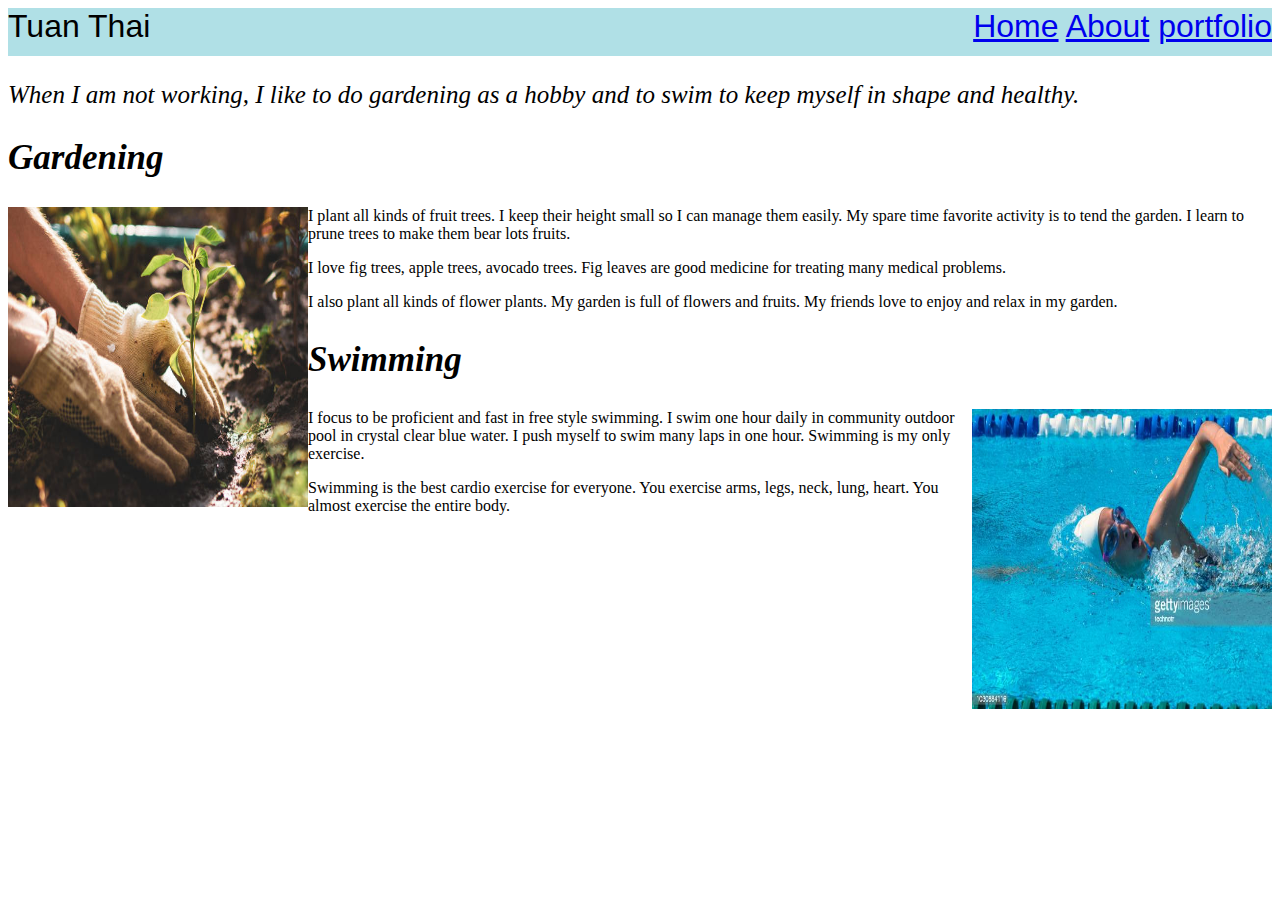
==== about.html @ 105e382d "update about page" ====
<!DOCTYPE html>
<html lang="en">

<head>
    <meta charset="UTF-8">
    <meta http-equiv="X-UA-Compatible" content="IE=edge">
    <meta name="viewport" content="width=device-width, initial-scale=1.0">
    <title>Tuan Thai Personal Website</title>
    <link rel="stylesheet" href="./style.css">
</head>

<body>


    <header>

        <nav class="tabs">
            <span id="logo">Tuan Thai</span>
            <div class="nav_right">

                <a href="./index.html" id="right">Home</a>
                <a href="./about.html" id="right">About</a>
                <a href="./portfolio.html" id="right">portfolio</a>
            </div>

        </nav>
        <!-- <h1>About</h1> -->
    </header>

    <div>
        <p id="intro_hd">When I am not working, I like to do gardening as a hobby and to swim to keep myself in shape and healthy.
        </p>
    </div>

    <section>
        <h2>Gardening</h2>

        <img src="./images/gardening.jpeg" alt="" style="float:left;width:300px;height: 300px; ">

        <p>
            I plant all kinds of fruit trees. I keep their height small so I can manage them
            easily. My spare time favorite activity is to tend the garden. I learn to prune trees to make them
            bear lots fruits.
        </p>
        <p>I love fig trees, apple trees, avocado trees.  Fig leaves are good medicine for treating many medical problems.            
        </p>
        <p>
            I also plant all kinds of flower plants. My garden is full of flowers and fruits. My
            friends love to enjoy and relax in my garden.
        </p>

    </section>

    <section class="nextline">
        <h2>Swimming</h2>
        
            <img src="./images/free_style.jpeg" alt="" style="float:right;width:300px;height: 300px; ">
        
        <p>
            I focus to be proficient and fast in free style swimming.
            I swim one hour daily in community outdoor pool in crystal clear blue water. I push myself to swim many laps
            in one hour. Swimming is my only exercise.
        </p>
        <p> Swimming is the best cardio exercise for everyone. You exercise arms, legs, neck, lung, heart. You almost
            exercise the entire body.
        </p>
    </section>

    <script src="./javascript.js"></script>
</body>

</html>
---- style.css ----
h1 {
    text-align: center;
}

.tabs {
    background-color: powderblue;
    font-weight: 200;
    height: 1.5em;
    font-size: 32px;
    font-family: sans-serif;
}

#logo {
    /* color:aqua; */
    font-weight: 200;
    font-size: 32px;
    font-family: sans-serif;
    /* margin: ; */
    /* padding: 0.5rem 1.5rem 0 1.5rem; */
    /* box-shadow: 0 0 20px 10px rgb(0, 0, 0, 0.2); */
}

.nav_right {
    float: right;
}

h2 {
    font-size: 35px;
    font-family: 'Times New Roman', Times, serif;
    font-style: italic;
}

#intro {
    font-size: 20px;
    font-family: 'Times New Roman', Times, serif;
    font-style: italic;
}

#intro_hd {
    font-size: 25px;
    font-family: 'Times New Roman', Times, serif;
    font-style: italic;
}

section {
    display: block;
    
}
.nextline{
    
}
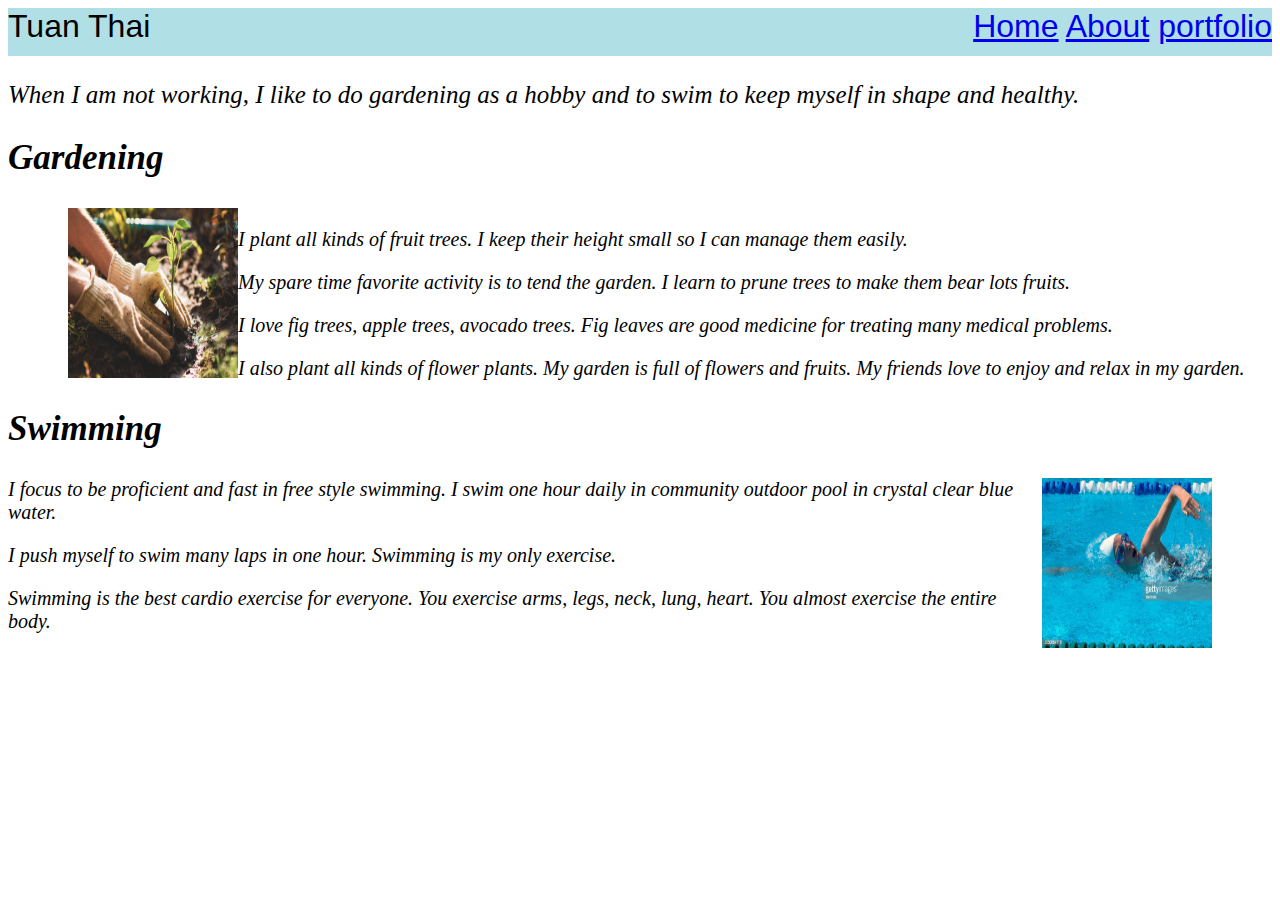
==== commit faa2517b: "fix picture margin" ====
--- a/about.html
+++ b/about.html
@@ -28,23 +28,29 @@
     </header>
 
     <div>
-        <p id="intro_hd">When I am not working, I like to do gardening as a hobby and to swim to keep myself in shape and healthy.
+        <p id="intro_hd">When I am not working, I like to do gardening as a hobby and to swim to keep myself in shape
+            and healthy.
         </p>
     </div>
 
     <section>
         <h2>Gardening</h2>
+        <div class="frame_garden">
 
-        <img src="./images/gardening.jpeg" alt="" style="float:left;width:300px;height: 300px; ">
-
-        <p>
+            <img src="./images/gardening.jpeg" alt="" style="float:left;width:170px;height: 170px; ">
+        </div>
+        <p id="intro">
             I plant all kinds of fruit trees. I keep their height small so I can manage them
-            easily. My spare time favorite activity is to tend the garden. I learn to prune trees to make them
+            easily.
+        </p>
+        <p id="intro">
+            My spare time favorite activity is to tend the garden. I learn to prune trees to make them
             bear lots fruits.
         </p>
-        <p>I love fig trees, apple trees, avocado trees.  Fig leaves are good medicine for treating many medical problems.            
+        <p id="intro">I love fig trees, apple trees, avocado trees. Fig leaves are good medicine for treating many
+            medical problems.
         </p>
-        <p>
+        <p id="intro">
             I also plant all kinds of flower plants. My garden is full of flowers and fruits. My
             friends love to enjoy and relax in my garden.
         </p>
@@ -53,15 +59,20 @@
 
     <section class="nextline">
         <h2>Swimming</h2>
-        
-            <img src="./images/free_style.jpeg" alt="" style="float:right;width:300px;height: 300px; ">
-        
-        <p>
+
+        <div class="frame1">
+            <img src="./images/free_style.jpeg" alt="" style="float:right;width:170px;height: 170px; ">
+        </div>
+        <p id="intro">
             I focus to be proficient and fast in free style swimming.
-            I swim one hour daily in community outdoor pool in crystal clear blue water. I push myself to swim many laps
+            I swim one hour daily in community outdoor pool in crystal clear blue water.
+        </p>
+        <p id="intro">
+            I push myself to swim many laps
             in one hour. Swimming is my only exercise.
         </p>
-        <p> Swimming is the best cardio exercise for everyone. You exercise arms, legs, neck, lung, heart. You almost
+        <p id="intro"> Swimming is the best cardio exercise for everyone. You exercise arms, legs, neck, lung, heart.
+            You almost
             exercise the entire body.
         </p>
     </section>
--- a/style.css
+++ b/style.css
@@ -46,6 +46,10 @@
     display: block;
     
 }
-.nextline{
-    
+.frame1{
+margin: 20px;
+margin-right: 60px;
+}
+.frame_garden{
+    margin: 30px 40px 50px 60px;    
 }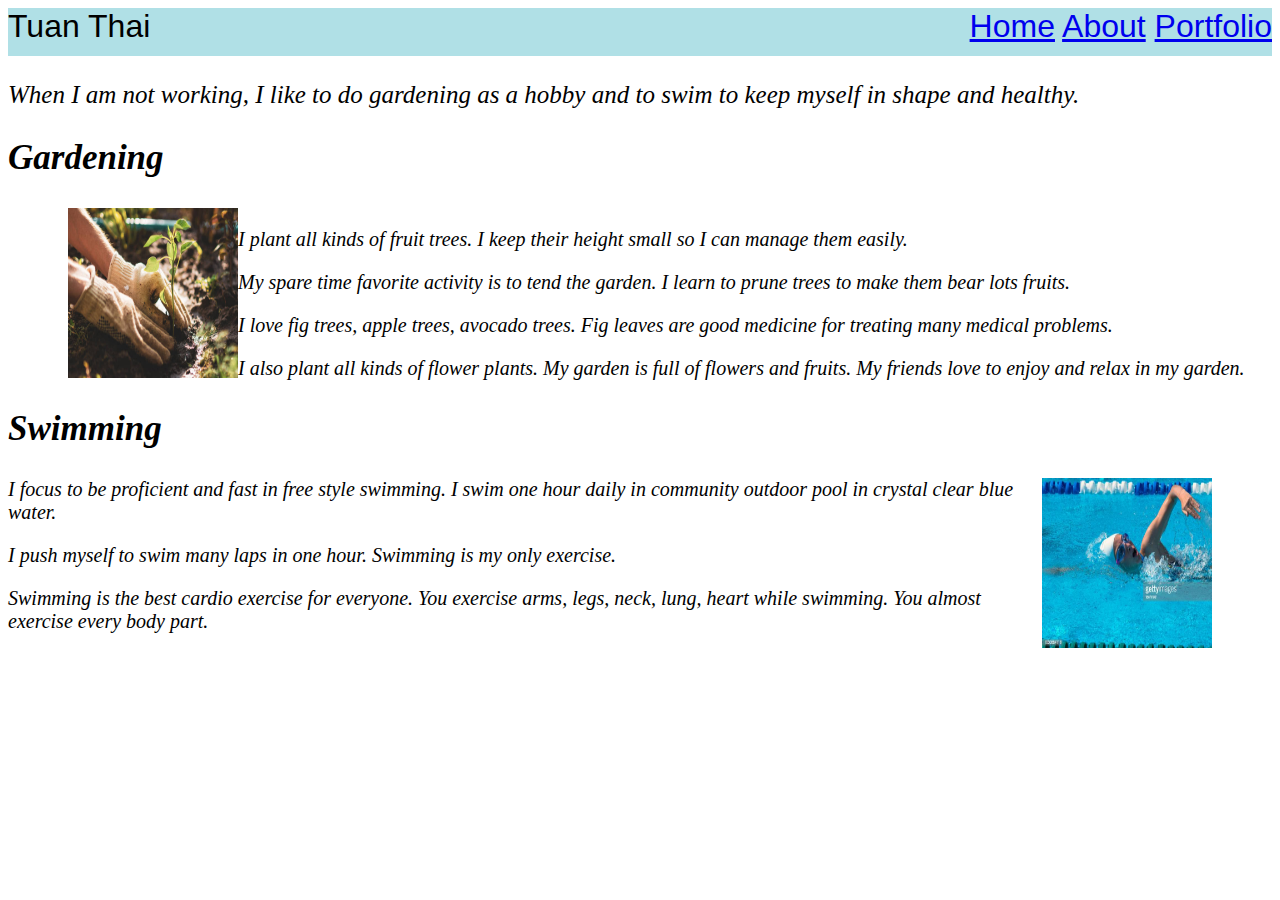
==== commit a13c9f0d: "add content to portfolio.html" ====
--- a/about.html
+++ b/about.html
@@ -20,7 +20,7 @@
 
                 <a href="./index.html" id="right">Home</a>
                 <a href="./about.html" id="right">About</a>
-                <a href="./portfolio.html" id="right">portfolio</a>
+                <a href="./portfolio.html" id="right">Portfolio</a>
             </div>
 
         </nav>
@@ -71,9 +71,7 @@
             I push myself to swim many laps
             in one hour. Swimming is my only exercise.
         </p>
-        <p id="intro"> Swimming is the best cardio exercise for everyone. You exercise arms, legs, neck, lung, heart.
-            You almost
-            exercise the entire body.
+        <p id="intro"> Swimming is the best cardio exercise for everyone. You exercise arms, legs, neck, lung, heart while swimming.  You almost exercise every body part.
         </p>
     </section>
 
--- a/style.css
+++ b/style.css
@@ -52,4 +52,9 @@
 }
 .frame_garden{
     margin: 30px 40px 50px 60px;    
+}
+
+.line{
+    height: 1.2px;
+    background: black;
 }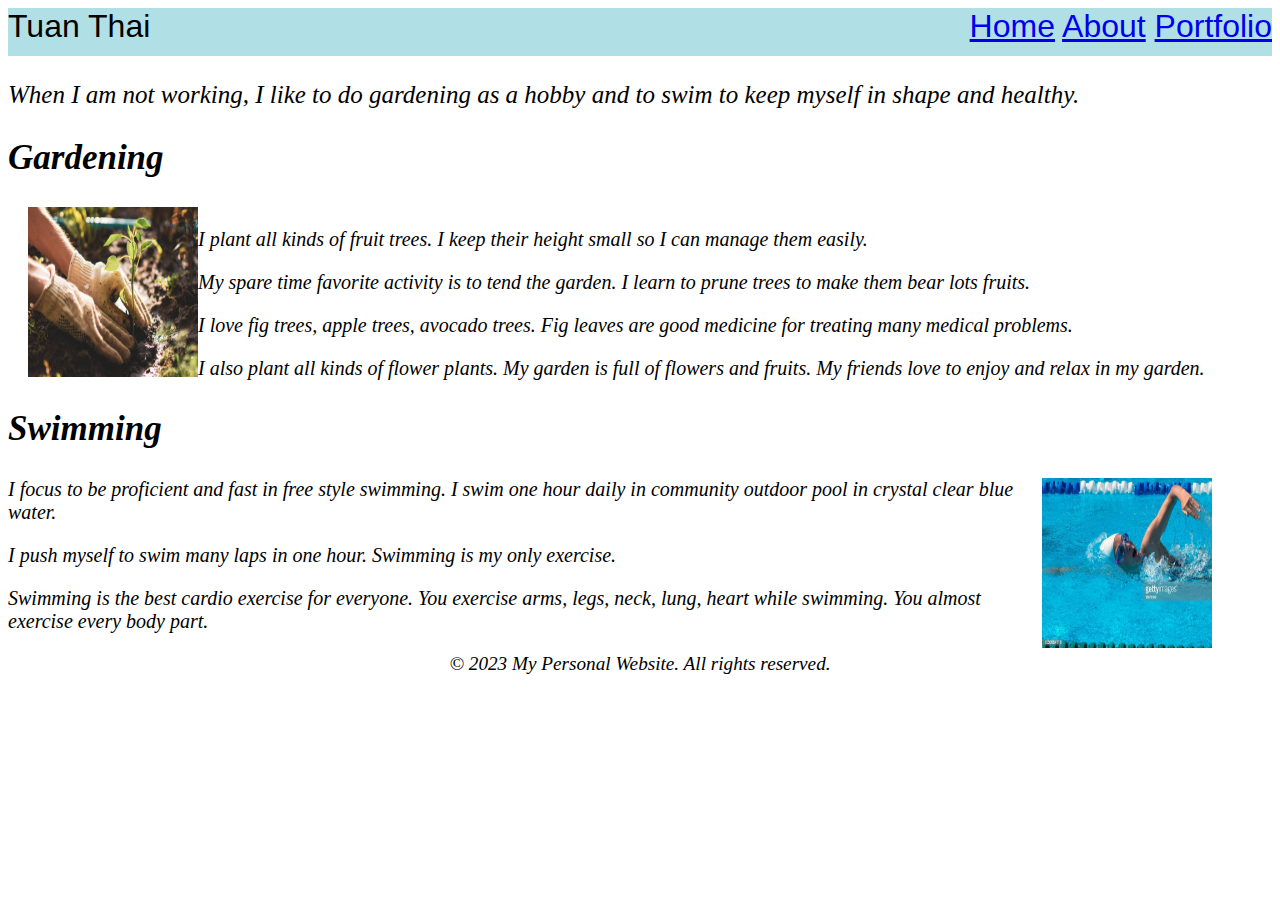
==== commit d7e0d994: "add footer" ====
--- a/about.html
+++ b/about.html
@@ -39,21 +39,23 @@
 
             <img src="./images/gardening.jpeg" alt="" style="float:left;width:170px;height: 170px; ">
         </div>
-        <p id="intro">
-            I plant all kinds of fruit trees. I keep their height small so I can manage them
-            easily.
-        </p>
-        <p id="intro">
-            My spare time favorite activity is to tend the garden. I learn to prune trees to make them
-            bear lots fruits.
-        </p>
-        <p id="intro">I love fig trees, apple trees, avocado trees. Fig leaves are good medicine for treating many
-            medical problems.
-        </p>
-        <p id="intro">
-            I also plant all kinds of flower plants. My garden is full of flowers and fruits. My
-            friends love to enjoy and relax in my garden.
-        </p>
+        <div>
+            <p id="intro">
+                I plant all kinds of fruit trees. I keep their height small so I can manage them
+                easily.
+            </p>
+            <p id="intro">
+                My spare time favorite activity is to tend the garden. I learn to prune trees to make them
+                bear lots fruits.
+            </p>
+            <p id="intro">I love fig trees, apple trees, avocado trees. Fig leaves are good medicine for treating many
+                medical problems.
+            </p>
+            <p id="intro">
+                I also plant all kinds of flower plants. My garden is full of flowers and fruits. My
+                friends love to enjoy and relax in my garden.
+            </p>
+        </div>
 
     </section>
 
@@ -71,9 +73,14 @@
             I push myself to swim many laps
             in one hour. Swimming is my only exercise.
         </p>
-        <p id="intro"> Swimming is the best cardio exercise for everyone. You exercise arms, legs, neck, lung, heart while swimming.  You almost exercise every body part.
+        <p id="intro"> Swimming is the best cardio exercise for everyone. You exercise arms, legs, neck, lung, heart
+            while swimming. You almost exercise every body part.
         </p>
     </section>
+
+    <footer>
+        <p>&copy; 2023 My Personal Website. All rights reserved.</p>
+    </footer>
 
     <script src="./javascript.js"></script>
 </body>
--- a/style.css
+++ b/style.css
@@ -44,17 +44,35 @@
 
 section {
     display: block;
-    
-}
-.frame1{
-margin: 20px;
-margin-right: 60px;
-}
-.frame_garden{
-    margin: 30px 40px 50px 60px;    
+
 }
 
-.line{
+.frame1 {
+    margin: 20px;
+    margin-right: 60px;
+}
+
+.frame_garden {
+    margin: 0px 40px 50px 20px;
+   
+}
+
+.blank_lines {
+    height: 100px;
+    background: white;
+}
+
+.line {
     height: 1.2px;
     background: black;
+}
+
+footer {
+    text-align: center;
+    /* background-color: #dfe3ee; */
+    /* padding: 1.2em; */
+    font-size: 1.2em;
+    font-family: 'Times New Roman', Times, serif;
+    font-style: italic;
+    font-weight:500;
 }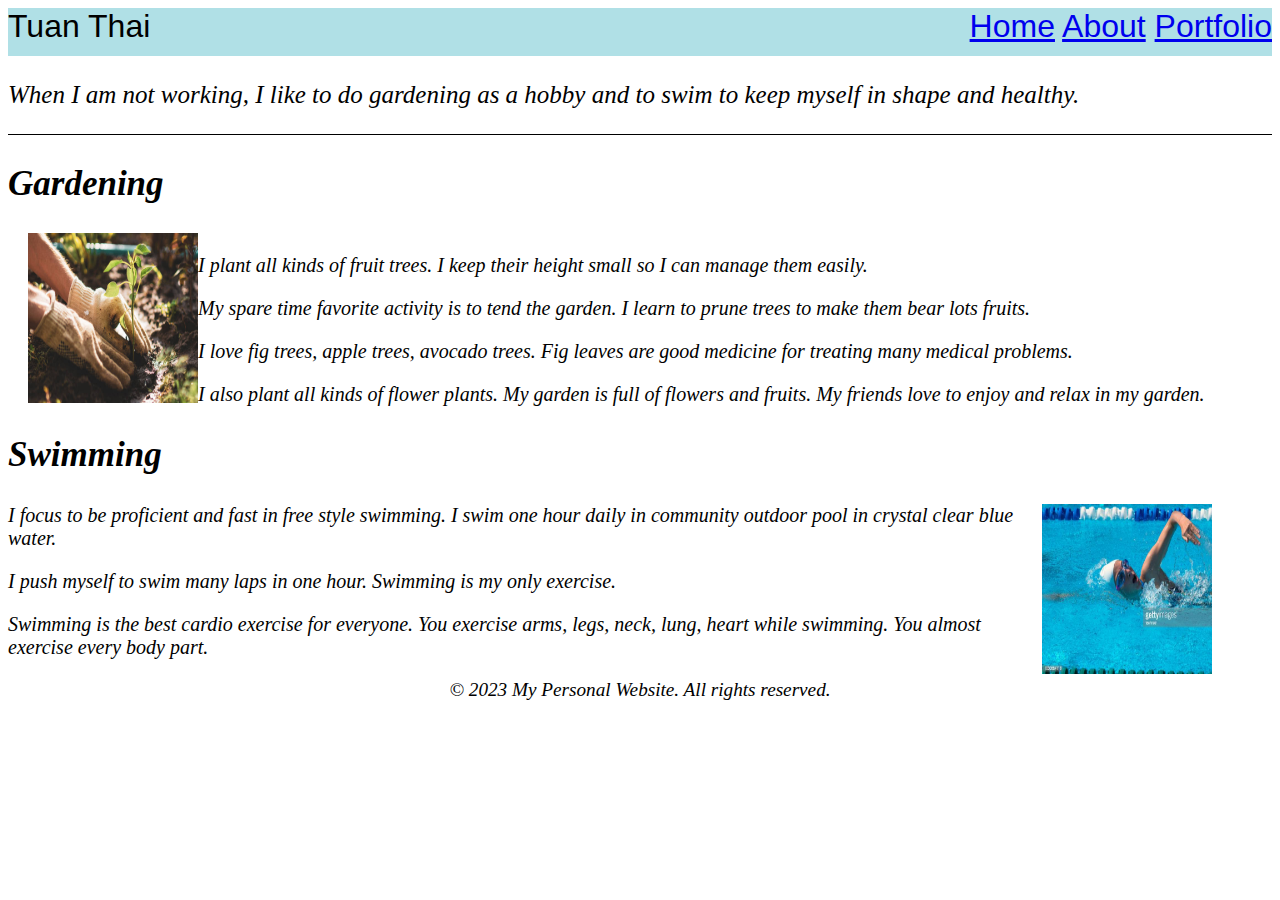
==== commit f68565a7: "update portfolio.html about.html style.css" ====
--- a/about.html
+++ b/about.html
@@ -31,6 +31,7 @@
         <p id="intro_hd">When I am not working, I like to do gardening as a hobby and to swim to keep myself in shape
             and healthy.
         </p>
+        <p class="line"></p>
     </div>
 
     <section>
--- a/style.css
+++ b/style.css
@@ -30,6 +30,12 @@
     font-style: italic;
 }
 
+#intro_sml {
+    font-size: 17px;
+    font-family: 'Times New Roman', Times, serif;
+    font-style: italic;
+}
+
 #intro {
     font-size: 20px;
     font-family: 'Times New Roman', Times, serif;
@@ -40,6 +46,15 @@
     font-size: 25px;
     font-family: 'Times New Roman', Times, serif;
     font-style: italic;
+}
+
+#intro_hd_bkgrd {
+    font-size: 25px;
+    font-family: 'Times New Roman', Times, serif;
+    font-style: italic;
+    background-color: #CBC9AD;
+    margin: 0 60rem 0 1rem;
+    /* color: white; */
 }
 
 section {
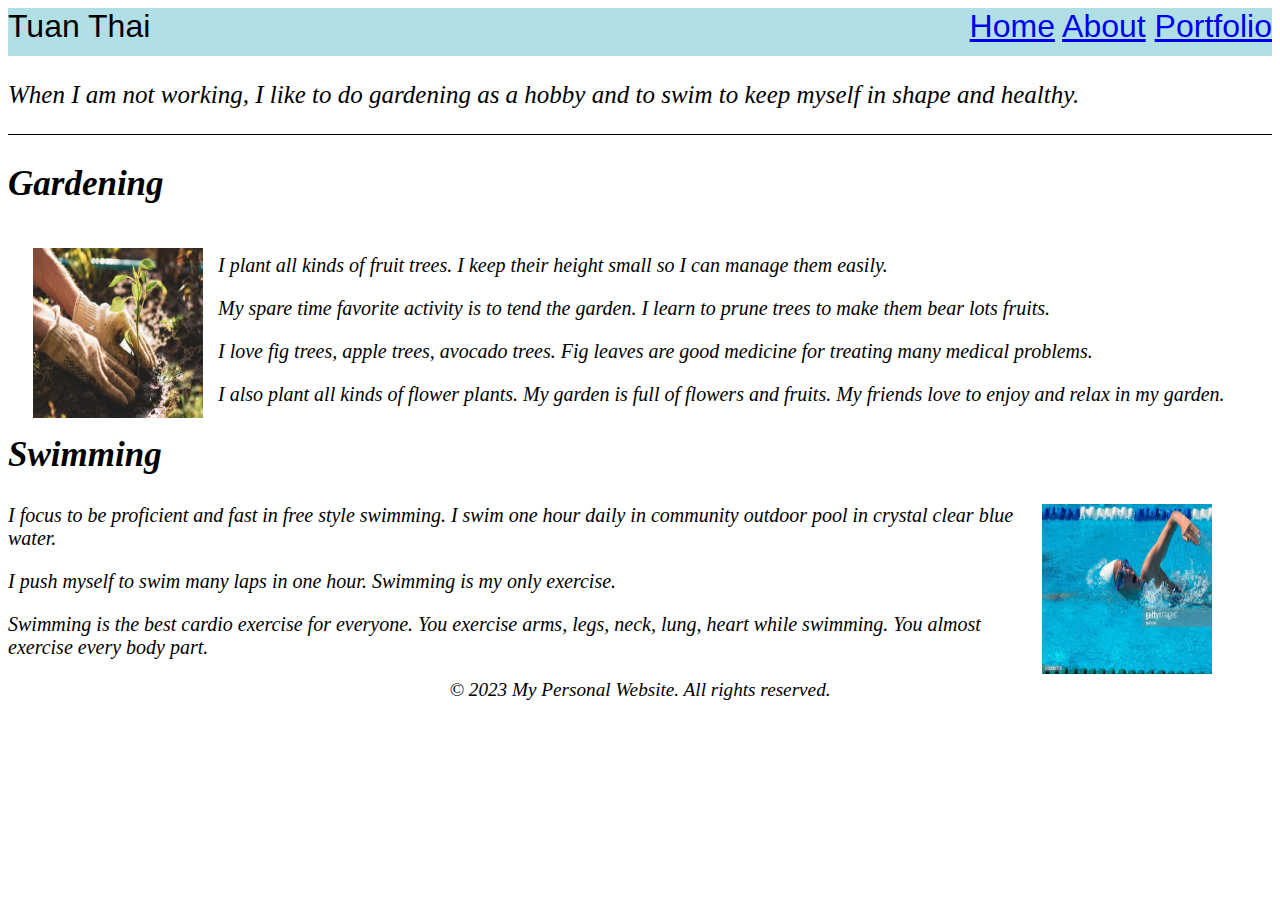
==== commit 3f2b9273: "add padding to garden image" ====
--- a/about.html
+++ b/about.html
@@ -38,7 +38,7 @@
         <h2>Gardening</h2>
         <div class="frame_garden">
 
-            <img src="./images/gardening.jpeg" alt="" style="float:left;width:170px;height: 170px; ">
+            <img src="./images/gardening.jpeg" alt="" style="float:left;width:170px;height: 170px; padding: 15px;">
         </div>
         <div>
             <p id="intro">
--- a/style.css
+++ b/style.css
@@ -68,7 +68,7 @@
 }
 
 .frame_garden {
-    margin: 0px 40px 50px 20px;
+    margin: 0px 40px 50px 10px;
    
 }
 
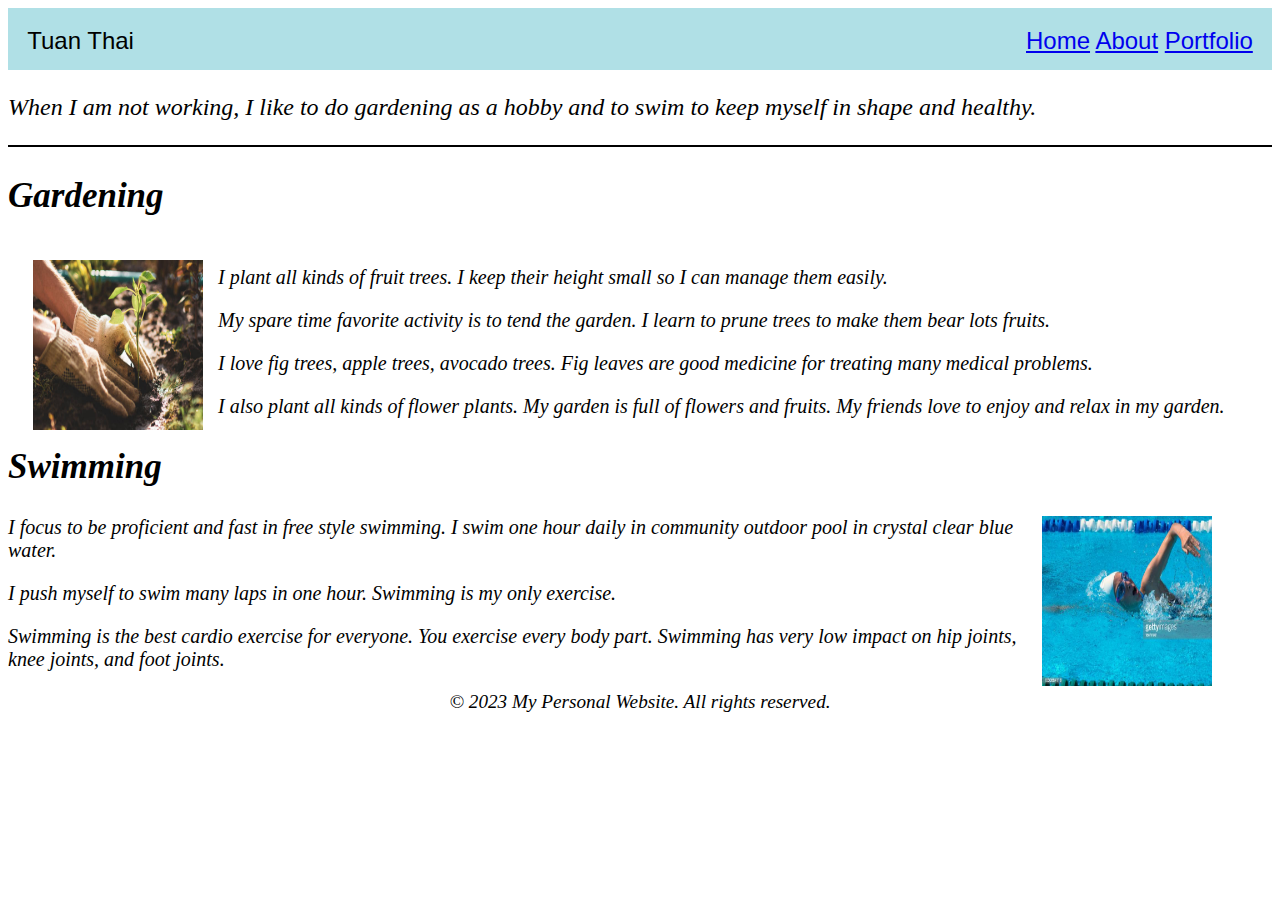
==== commit 5441c968: "update swimming text" ====
--- a/about.html
+++ b/about.html
@@ -74,8 +74,7 @@
             I push myself to swim many laps
             in one hour. Swimming is my only exercise.
         </p>
-        <p id="intro"> Swimming is the best cardio exercise for everyone. You exercise arms, legs, neck, lung, heart
-            while swimming. You almost exercise every body part.
+        <p id="intro"> Swimming is the best cardio exercise for everyone. You exercise every body part. Swimming has very low impact on hip joints, knee joints, and foot joints.            
         </p>
     </section>
 
--- a/style.css
+++ b/style.css
@@ -5,16 +5,21 @@
 .tabs {
     background-color: powderblue;
     font-weight: 200;
-    height: 1.5em;
-    font-size: 32px;
+    height: 1.5rem;
+    /* font-size: 32px; */
+    font-size: 1.5rem;
     font-family: sans-serif;
+    padding: 1.2rem;
+    /* padding: 10px; */
 }
 
 #logo {
     /* color:aqua; */
-    font-weight: 200;
-    font-size: 32px;
-    font-family: sans-serif;
+
+    /* font-weight: 200; */
+    /* font-size: 1.5em; */
+    /* font-family: sans-serif; */
+
     /* margin: ; */
     /* padding: 0.5rem 1.5rem 0 1.5rem; */
     /* box-shadow: 0 0 20px 10px rgb(0, 0, 0, 0.2); */
@@ -43,13 +48,15 @@
 }
 
 #intro_hd {
-    font-size: 25px;
+    /* font-size: 25px; */
+    font-size: 1.5rem;
     font-family: 'Times New Roman', Times, serif;
     font-style: italic;
 }
 
 #intro_hd_bkgrd {
-    font-size: 25px;
+    /* font-size: 25px; */
+    font-size: 1.5rem;
     font-family: 'Times New Roman', Times, serif;
     font-style: italic;
     background-color: #CBC9AD;
@@ -69,7 +76,7 @@
 
 .frame_garden {
     margin: 0px 40px 50px 10px;
-   
+
 }
 
 .blank_lines {
@@ -89,5 +96,5 @@
     font-size: 1.2em;
     font-family: 'Times New Roman', Times, serif;
     font-style: italic;
-    font-weight:500;
+    font-weight: 500;
 }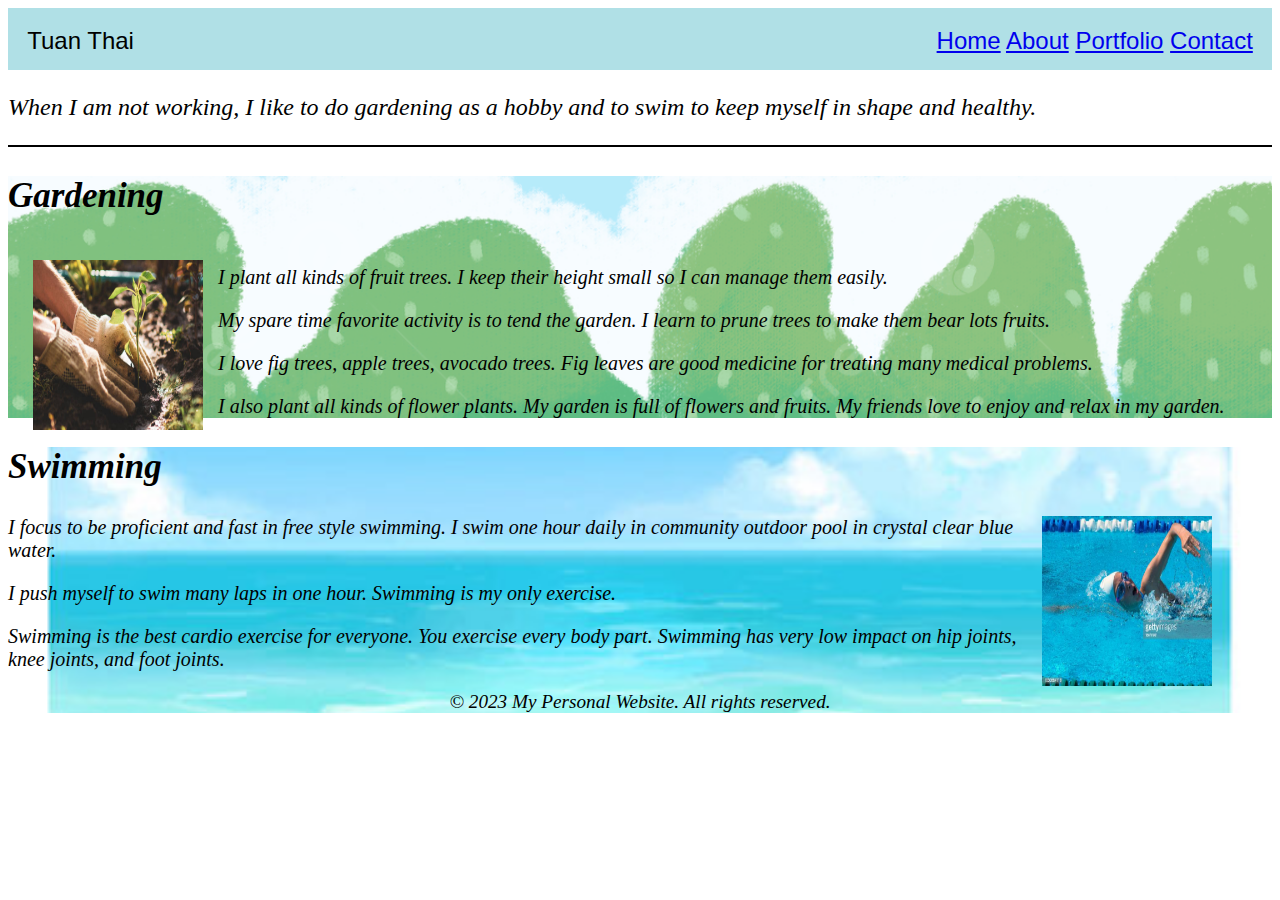
==== commit 7f5d2370: "enhance personal web site" ====
--- a/about.html
+++ b/about.html
@@ -21,6 +21,7 @@
                 <a href="./index.html" id="right">Home</a>
                 <a href="./about.html" id="right">About</a>
                 <a href="./portfolio.html" id="right">Portfolio</a>
+                <a href="./contact.html" id="right">Contact</a>
             </div>
 
         </nav>
@@ -34,7 +35,7 @@
         <p class="line"></p>
     </div>
 
-    <section>
+    <section id="garden_bkgrd">
         <h2>Gardening</h2>
         <div class="frame_garden">
 
@@ -60,7 +61,7 @@
 
     </section>
 
-    <section class="nextline">
+    <section id="swim_bkgrd">
         <h2>Swimming</h2>
 
         <div class="frame1">
@@ -76,11 +77,12 @@
         </p>
         <p id="intro"> Swimming is the best cardio exercise for everyone. You exercise every body part. Swimming has very low impact on hip joints, knee joints, and foot joints.            
         </p>
-    </section>
+   
 
     <footer>
         <p>&copy; 2023 My Personal Website. All rights reserved.</p>
     </footer>
+    </section>
 
     <script src="./javascript.js"></script>
 </body>
--- a/style.css
+++ b/style.css
@@ -45,6 +45,7 @@
     font-size: 20px;
     font-family: 'Times New Roman', Times, serif;
     font-style: italic;
+    z-index: 1;
 }
 
 #intro_hd {
@@ -59,8 +60,8 @@
     font-size: 1.5rem;
     font-family: 'Times New Roman', Times, serif;
     font-style: italic;
-    background-color: #CBC9AD;
-    margin: 0 60rem 0 1rem;
+    /* background-color: #CBC9AD; */
+    /* margin: 0 60rem 0 1rem; */
     /* color: white; */
 }
 
@@ -97,4 +98,85 @@
     font-family: 'Times New Roman', Times, serif;
     font-style: italic;
     font-weight: 500;
-}+}
+
+.contact_div {
+    display: flex;
+    flex-direction: column;
+    justify-content: center;
+    margin-left: 35%;
+    margin-right: 35%;
+    position: relative;
+}
+
+.contact_div label {
+    padding: 0.5rem;
+}
+
+.contact_div button {
+    position: relative;
+    margin: 10% 15% 10% 15%;
+}
+
+a:hover {
+    font-size: 2rem;
+}
+
+#portfolio_body {
+    background-image: url(./images/metaverse_1.jpeg);
+    background-position: center;
+    background-repeat: no-repeat;
+    background-size: cover;
+    z-index: 0;
+}
+
+#index_body {
+    background-image: url(./images/Artificial_Intelligence.avif);
+    background-position: center;
+    background-repeat: no-repeat;
+    background-size: cover;
+    color: white;
+}
+
+#index_footer {
+    margin-bottom: 50%;
+}
+
+#garden_bkgrd {
+    background-image: url(./images/garden_bkgrd.jpeg);
+    background-position: center;
+    background-repeat: no-repeat;
+    background-size: cover;
+    /* color: white; */
+    z-index: 0;
+}
+
+#swim_bkgrd {
+    background-image: url(./images/ocean_water_color.jpeg);
+    background-position: center;
+    background-repeat: no-repeat;
+    background-size: cover;
+    /* color: white; */
+    z-index: 0;
+
+}
+
+#portfolio_proj {
+    z-index: 1;
+    background-color: white;
+    display: flex;
+    flex-direction: column;
+    margin: 0% 20% 0% 20%;
+}
+
+#portfolio_proj div{
+    /* padding: 5rem 5rem 5rem 5rem; */
+    /* border-color: blueviolet; */
+    display: block;
+    background-color: blueviolet;
+    /* width: 2rem; */
+    color:white;
+    
+    
+
+}
